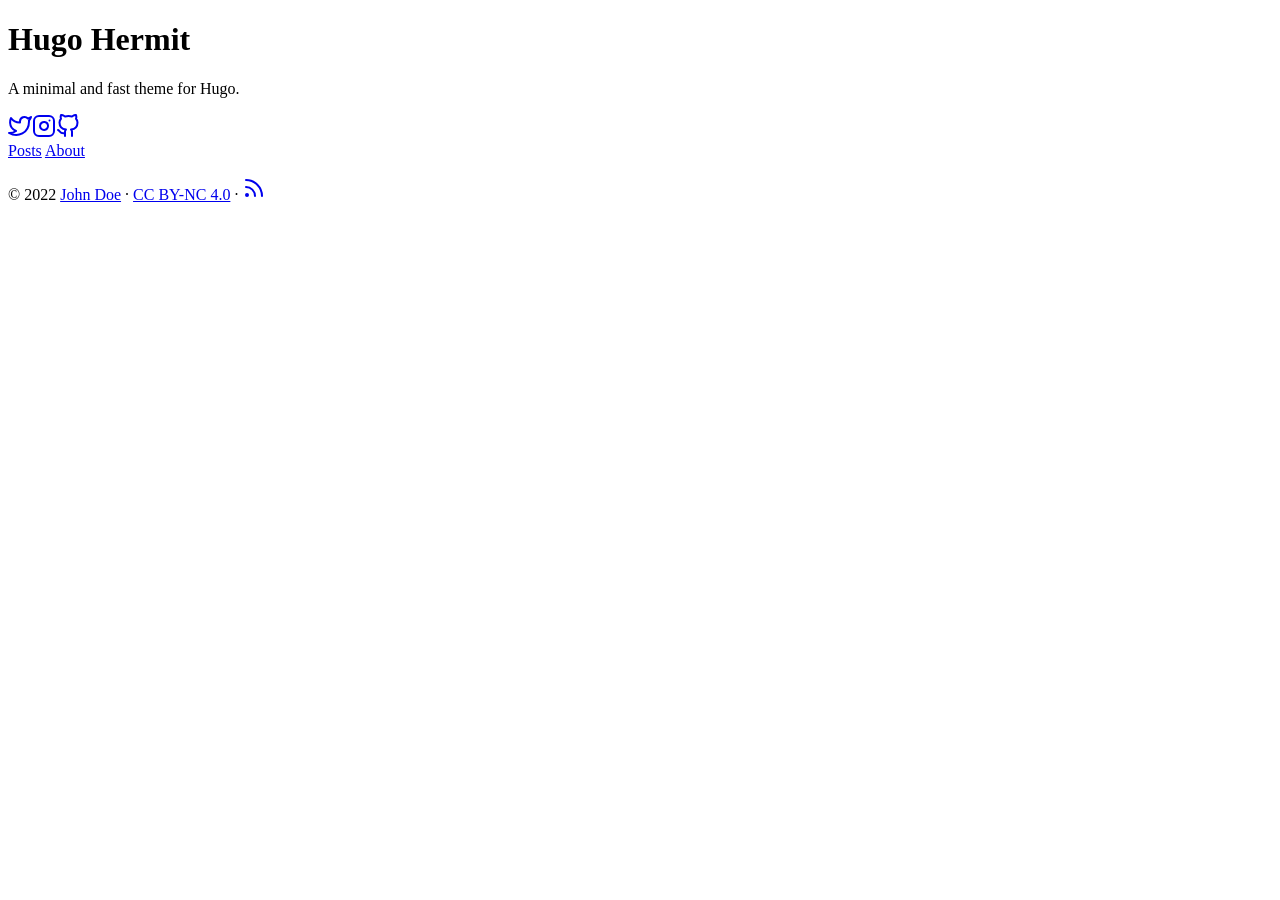
==== index.html @ a4e82c58 "deploy: 295c4e333f32c7022de0fe2026f0799a226049b5" ====
<!doctype html><html lang=en-us><head><meta name=generator content="Hugo 0.101.0"><meta charset=utf-8><meta name=viewport content="width=device-width,initial-scale=1"><meta http-equiv=x-ua-compatible content="ie=edge"><meta name=theme-color content="#494f5c"><meta name=msapplication-TileColor content="#494f5c"><meta itemprop=name content="Hugo Hermit"><meta itemprop=description content><meta property="og:title" content="Hugo Hermit"><meta property="og:description" content><meta property="og:type" content="website"><meta property="og:url" content="https://blog.fleetingtimer.top/"><meta name=twitter:card content="summary"><meta name=twitter:title content="Hugo Hermit"><meta name=twitter:description content><link rel=apple-touch-icon sizes=180x180 href=/apple-touch-icon.png><link rel=icon type=image/png sizes=32x32 href=/favicon-32x32.png><link rel=icon type=image/png sizes=16x16 href=/favicon-16x16.png><link rel=manifest href=/site.webmanifest><link rel=mask-icon href=/safari-pinned-tab.svg color><link rel="shortcut icon" href=/favicon.ico><title>Hugo Hermit</title><link rel=alternate type=application/rss+xml href=https://blog.fleetingtimer.top/index.xml title="Hugo Hermit"><link rel=stylesheet href=https://blog.fleetingtimer.top/css/style.min.eac77496566fd7d5768fd650ddb0b2b181ca6a2d7c5fdd6fe6b8ba4bf47e566f.css integrity="sha256-6sd0llZv19V2j9ZQ3bCysYHKai18X91v5ri6S/R+Vm8=" crossorigin=anonymous></head><body id=page><div id=spotlight class="animated fadeIn"><div id=home-center><h1 id=home-title>Hugo Hermit</h1><p id=home-subtitle>A minimal and fast theme for Hugo.</p><div id=home-social><a href=https://twitter.com/ target=_blank rel="noopener me" title=Twitter><svg xmlns="http://www.w3.org/2000/svg" class="feather" width="24" height="24" viewBox="0 0 24 24" fill="none" stroke="currentcolor" stroke-width="2" stroke-linecap="round" stroke-linejoin="round"><path d="M23 3a10.9 10.9.0 01-3.14 1.53 4.48 4.48.0 00-7.86 3v1A10.66 10.66.0 013 4s-4 9 5 13a11.64 11.64.0 01-7 2c9 5 20 0 20-11.5a4.5 4.5.0 00-.08-.83A7.72 7.72.0 0023 3z"/></svg></a><a href=https://instagram.com/ target=_blank rel="noopener me" title=Instagram><svg xmlns="http://www.w3.org/2000/svg" class="feather" width="24" height="24" viewBox="0 0 24 24" fill="none" stroke="currentcolor" stroke-width="2" stroke-linecap="round" stroke-linejoin="round"><rect x="2" y="2" width="20" height="20" rx="5" ry="5"/><path d="M16 11.37A4 4 0 1112.63 8 4 4 0 0116 11.37z"/><line x1="17.5" y1="6.5" x2="17.5" y2="6.5"/></svg></a><a href=https://github.com/ target=_blank rel="noopener me" title=Github><svg xmlns="http://www.w3.org/2000/svg" class="feather" width="24" height="24" viewBox="0 0 24 24" fill="none" stroke="currentcolor" stroke-width="2" stroke-linecap="round" stroke-linejoin="round"><path d="M9 19c-5 1.5-5-2.5-7-3m14 6v-3.87a3.37 3.37.0 00-.94-2.61c3.14-.35 6.44-1.54 6.44-7A5.44 5.44.0 0020 4.77 5.07 5.07.0 0019.91 1S18.73.65 16 2.48a13.38 13.38.0 00-7 0C6.27.65 5.09 1 5.09 1A5.07 5.07.0 005 4.77 5.44 5.44.0 003.5 8.55c0 5.42 3.3 6.61 6.44 7A3.37 3.37.0 009 18.13V22"/></svg></a></div><nav id=home-nav class=site-nav><a href=https://blog.fleetingtimer.top/posts/>Posts</a>
<a href=https://blog.fleetingtimer.top/about-hugo/>About</a></nav></div><div id=home-footer><p>&copy; 2022 <a href=https://blog.fleetingtimer.top>John Doe</a> &#183; <a href=https://creativecommons.org/licenses/by-nc/4.0/ target=_blank rel=noopener>CC BY-NC 4.0</a> &#183; <a href=https://blog.fleetingtimer.top/posts/index.xml target=_blank title=rss><svg xmlns="http://www.w3.org/2000/svg" width="24" height="24" viewBox="0 0 24 24" fill="none" stroke="currentcolor" stroke-width="2" stroke-linecap="round" stroke-linejoin="round" class="feather feather-rss"><path d="M4 11a9 9 0 019 9"/><path d="M4 4a16 16 0 0116 16"/><circle cx="5" cy="19" r="1"/></svg></a></p></div></div><script src=https://blog.fleetingtimer.top/js/bundle.min.580988ed2982bcbb74a1773c7abea97b43e4c43b9324e10cda0813ec6ec4bb67.js integrity="sha256-WAmI7SmCvLt0oXc8er6pe0PkxDuTJOEM2ggT7G7Eu2c=" crossorigin=anonymous></script></body></html>
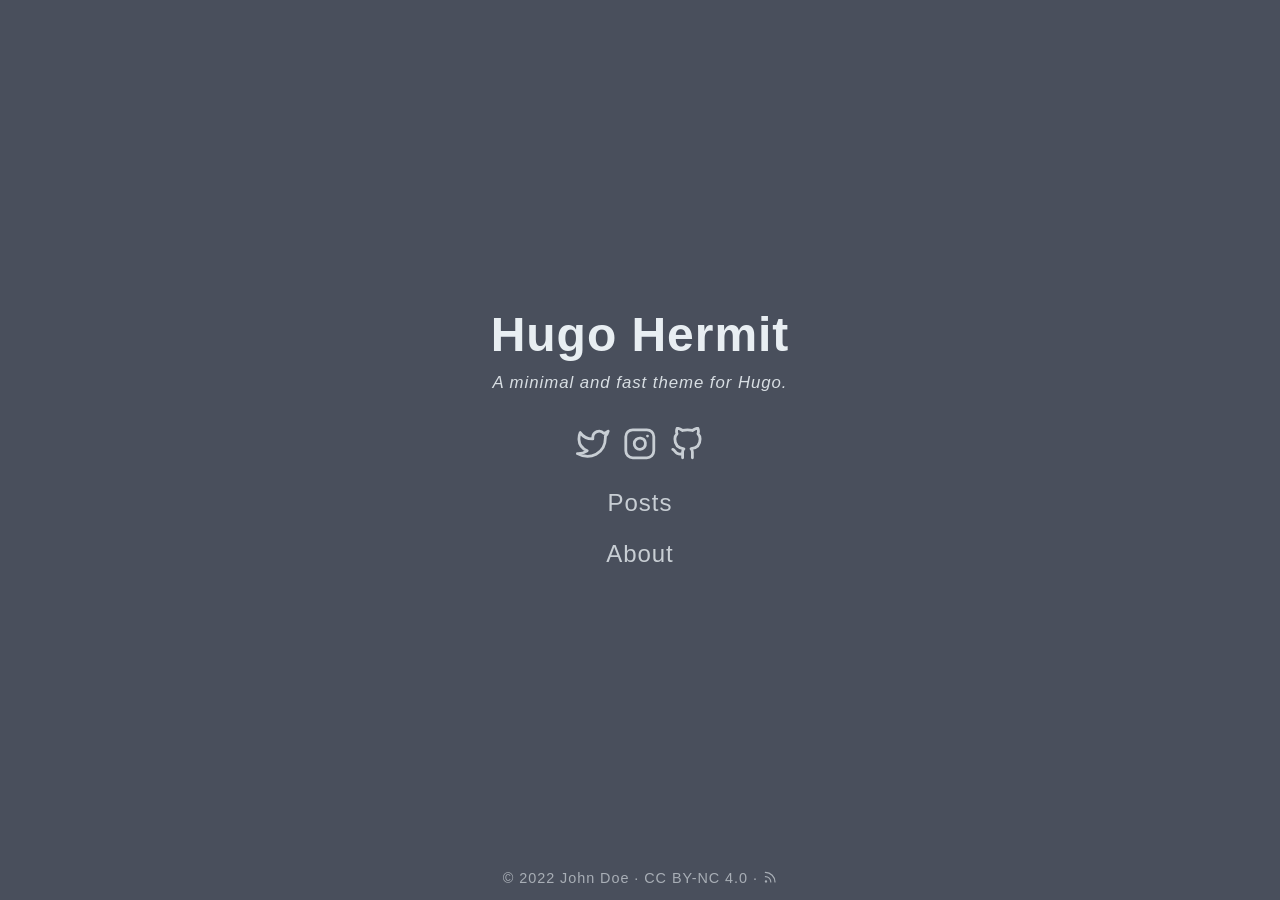
==== commit 07dbe681: "deploy: 2e430f9b9a7488ca18f07d260e35e0ac5beb6c5e" ====
--- a/index.html
+++ b/index.html
@@ -1,2 +1,2 @@
-<!doctype html><html lang=en-us><head><meta name=generator content="Hugo 0.101.0"><meta charset=utf-8><meta name=viewport content="width=device-width,initial-scale=1"><meta http-equiv=x-ua-compatible content="ie=edge"><meta name=theme-color content="#494f5c"><meta name=msapplication-TileColor content="#494f5c"><meta itemprop=name content="Hugo Hermit"><meta itemprop=description content><meta property="og:title" content="Hugo Hermit"><meta property="og:description" content><meta property="og:type" content="website"><meta property="og:url" content="https://blog.fleetingtimer.top/"><meta name=twitter:card content="summary"><meta name=twitter:title content="Hugo Hermit"><meta name=twitter:description content><link rel=apple-touch-icon sizes=180x180 href=/apple-touch-icon.png><link rel=icon type=image/png sizes=32x32 href=/favicon-32x32.png><link rel=icon type=image/png sizes=16x16 href=/favicon-16x16.png><link rel=manifest href=/site.webmanifest><link rel=mask-icon href=/safari-pinned-tab.svg color><link rel="shortcut icon" href=/favicon.ico><title>Hugo Hermit</title><link rel=alternate type=application/rss+xml href=https://blog.fleetingtimer.top/index.xml title="Hugo Hermit"><link rel=stylesheet href=https://blog.fleetingtimer.top/css/style.min.eac77496566fd7d5768fd650ddb0b2b181ca6a2d7c5fdd6fe6b8ba4bf47e566f.css integrity="sha256-6sd0llZv19V2j9ZQ3bCysYHKai18X91v5ri6S/R+Vm8=" crossorigin=anonymous></head><body id=page><div id=spotlight class="animated fadeIn"><div id=home-center><h1 id=home-title>Hugo Hermit</h1><p id=home-subtitle>A minimal and fast theme for Hugo.</p><div id=home-social><a href=https://twitter.com/ target=_blank rel="noopener me" title=Twitter><svg xmlns="http://www.w3.org/2000/svg" class="feather" width="24" height="24" viewBox="0 0 24 24" fill="none" stroke="currentcolor" stroke-width="2" stroke-linecap="round" stroke-linejoin="round"><path d="M23 3a10.9 10.9.0 01-3.14 1.53 4.48 4.48.0 00-7.86 3v1A10.66 10.66.0 013 4s-4 9 5 13a11.64 11.64.0 01-7 2c9 5 20 0 20-11.5a4.5 4.5.0 00-.08-.83A7.72 7.72.0 0023 3z"/></svg></a><a href=https://instagram.com/ target=_blank rel="noopener me" title=Instagram><svg xmlns="http://www.w3.org/2000/svg" class="feather" width="24" height="24" viewBox="0 0 24 24" fill="none" stroke="currentcolor" stroke-width="2" stroke-linecap="round" stroke-linejoin="round"><rect x="2" y="2" width="20" height="20" rx="5" ry="5"/><path d="M16 11.37A4 4 0 1112.63 8 4 4 0 0116 11.37z"/><line x1="17.5" y1="6.5" x2="17.5" y2="6.5"/></svg></a><a href=https://github.com/ target=_blank rel="noopener me" title=Github><svg xmlns="http://www.w3.org/2000/svg" class="feather" width="24" height="24" viewBox="0 0 24 24" fill="none" stroke="currentcolor" stroke-width="2" stroke-linecap="round" stroke-linejoin="round"><path d="M9 19c-5 1.5-5-2.5-7-3m14 6v-3.87a3.37 3.37.0 00-.94-2.61c3.14-.35 6.44-1.54 6.44-7A5.44 5.44.0 0020 4.77 5.07 5.07.0 0019.91 1S18.73.65 16 2.48a13.38 13.38.0 00-7 0C6.27.65 5.09 1 5.09 1A5.07 5.07.0 005 4.77 5.44 5.44.0 003.5 8.55c0 5.42 3.3 6.61 6.44 7A3.37 3.37.0 009 18.13V22"/></svg></a></div><nav id=home-nav class=site-nav><a href=https://blog.fleetingtimer.top/posts/>Posts</a>
-<a href=https://blog.fleetingtimer.top/about-hugo/>About</a></nav></div><div id=home-footer><p>&copy; 2022 <a href=https://blog.fleetingtimer.top>John Doe</a> &#183; <a href=https://creativecommons.org/licenses/by-nc/4.0/ target=_blank rel=noopener>CC BY-NC 4.0</a> &#183; <a href=https://blog.fleetingtimer.top/posts/index.xml target=_blank title=rss><svg xmlns="http://www.w3.org/2000/svg" width="24" height="24" viewBox="0 0 24 24" fill="none" stroke="currentcolor" stroke-width="2" stroke-linecap="round" stroke-linejoin="round" class="feather feather-rss"><path d="M4 11a9 9 0 019 9"/><path d="M4 4a16 16 0 0116 16"/><circle cx="5" cy="19" r="1"/></svg></a></p></div></div><script src=https://blog.fleetingtimer.top/js/bundle.min.580988ed2982bcbb74a1773c7abea97b43e4c43b9324e10cda0813ec6ec4bb67.js integrity="sha256-WAmI7SmCvLt0oXc8er6pe0PkxDuTJOEM2ggT7G7Eu2c=" crossorigin=anonymous></script></body></html>+<!doctype html><html lang=en-us><head><meta name=generator content="Hugo 0.101.0"><meta charset=utf-8><meta name=viewport content="width=device-width,initial-scale=1"><meta http-equiv=x-ua-compatible content="ie=edge"><meta name=theme-color content="#494f5c"><meta name=msapplication-TileColor content="#494f5c"><meta itemprop=name content="Hugo Hermit"><meta itemprop=description content><meta property="og:title" content="Hugo Hermit"><meta property="og:description" content><meta property="og:type" content="website"><meta property="og:url" content="https://fleetingtimer.github.io/"><meta name=twitter:card content="summary"><meta name=twitter:title content="Hugo Hermit"><meta name=twitter:description content><link rel=apple-touch-icon sizes=180x180 href=/apple-touch-icon.png><link rel=icon type=image/png sizes=32x32 href=/favicon-32x32.png><link rel=icon type=image/png sizes=16x16 href=/favicon-16x16.png><link rel=manifest href=/site.webmanifest><link rel=mask-icon href=/safari-pinned-tab.svg color><link rel="shortcut icon" href=/favicon.ico><title>Hugo Hermit</title><link rel=alternate type=application/rss+xml href=https://fleetingtimer.github.io/index.xml title="Hugo Hermit"><link rel=stylesheet href=https://fleetingtimer.github.io/css/style.min.eac77496566fd7d5768fd650ddb0b2b181ca6a2d7c5fdd6fe6b8ba4bf47e566f.css integrity="sha256-6sd0llZv19V2j9ZQ3bCysYHKai18X91v5ri6S/R+Vm8=" crossorigin=anonymous></head><body id=page><div id=spotlight class="animated fadeIn"><div id=home-center><h1 id=home-title>Hugo Hermit</h1><p id=home-subtitle>A minimal and fast theme for Hugo.</p><div id=home-social><a href=https://twitter.com/ target=_blank rel="noopener me" title=Twitter><svg xmlns="http://www.w3.org/2000/svg" class="feather" width="24" height="24" viewBox="0 0 24 24" fill="none" stroke="currentcolor" stroke-width="2" stroke-linecap="round" stroke-linejoin="round"><path d="M23 3a10.9 10.9.0 01-3.14 1.53 4.48 4.48.0 00-7.86 3v1A10.66 10.66.0 013 4s-4 9 5 13a11.64 11.64.0 01-7 2c9 5 20 0 20-11.5a4.5 4.5.0 00-.08-.83A7.72 7.72.0 0023 3z"/></svg></a><a href=https://instagram.com/ target=_blank rel="noopener me" title=Instagram><svg xmlns="http://www.w3.org/2000/svg" class="feather" width="24" height="24" viewBox="0 0 24 24" fill="none" stroke="currentcolor" stroke-width="2" stroke-linecap="round" stroke-linejoin="round"><rect x="2" y="2" width="20" height="20" rx="5" ry="5"/><path d="M16 11.37A4 4 0 1112.63 8 4 4 0 0116 11.37z"/><line x1="17.5" y1="6.5" x2="17.5" y2="6.5"/></svg></a><a href=https://github.com/ target=_blank rel="noopener me" title=Github><svg xmlns="http://www.w3.org/2000/svg" class="feather" width="24" height="24" viewBox="0 0 24 24" fill="none" stroke="currentcolor" stroke-width="2" stroke-linecap="round" stroke-linejoin="round"><path d="M9 19c-5 1.5-5-2.5-7-3m14 6v-3.87a3.37 3.37.0 00-.94-2.61c3.14-.35 6.44-1.54 6.44-7A5.44 5.44.0 0020 4.77 5.07 5.07.0 0019.91 1S18.73.65 16 2.48a13.38 13.38.0 00-7 0C6.27.65 5.09 1 5.09 1A5.07 5.07.0 005 4.77 5.44 5.44.0 003.5 8.55c0 5.42 3.3 6.61 6.44 7A3.37 3.37.0 009 18.13V22"/></svg></a></div><nav id=home-nav class=site-nav><a href=https://fleetingtimer.github.io/posts/>Posts</a>
+<a href=https://fleetingtimer.github.io/about-hugo/>About</a></nav></div><div id=home-footer><p>&copy; 2022 <a href=https://fleetingtimer.github.io>John Doe</a> &#183; <a href=https://creativecommons.org/licenses/by-nc/4.0/ target=_blank rel=noopener>CC BY-NC 4.0</a> &#183; <a href=https://fleetingtimer.github.io/posts/index.xml target=_blank title=rss><svg xmlns="http://www.w3.org/2000/svg" width="24" height="24" viewBox="0 0 24 24" fill="none" stroke="currentcolor" stroke-width="2" stroke-linecap="round" stroke-linejoin="round" class="feather feather-rss"><path d="M4 11a9 9 0 019 9"/><path d="M4 4a16 16 0 0116 16"/><circle cx="5" cy="19" r="1"/></svg></a></p></div></div><script src=https://fleetingtimer.github.io/js/bundle.min.580988ed2982bcbb74a1773c7abea97b43e4c43b9324e10cda0813ec6ec4bb67.js integrity="sha256-WAmI7SmCvLt0oXc8er6pe0PkxDuTJOEM2ggT7G7Eu2c=" crossorigin=anonymous></script></body></html>
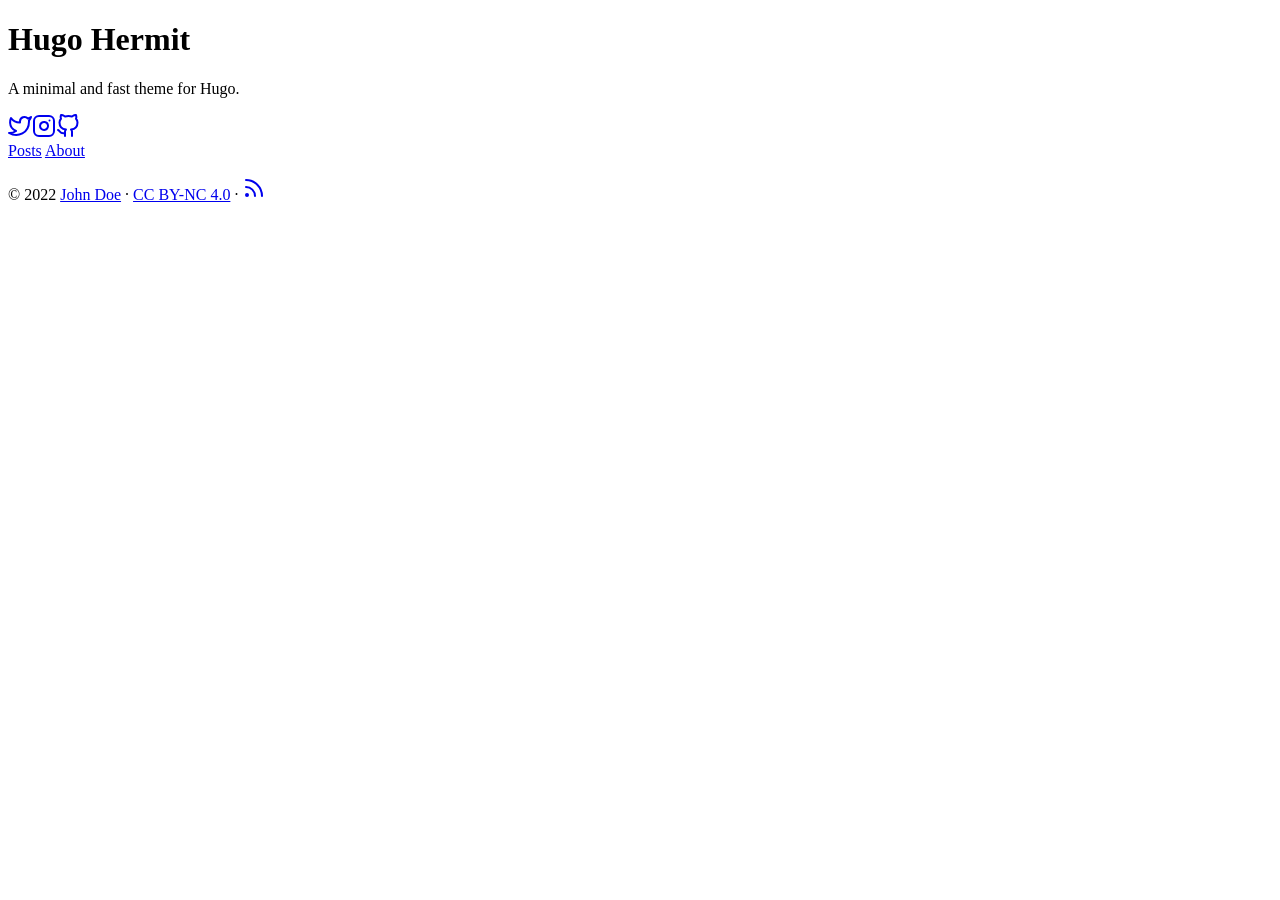
==== commit 07c1af4d: "deploy: 2db78796de0b748880aaa35a4fdeaba259625cc9" ====
--- a/index.html
+++ b/index.html
@@ -1,2 +1,2 @@
-<!doctype html><html lang=en-us><head><meta name=generator content="Hugo 0.101.0"><meta charset=utf-8><meta name=viewport content="width=device-width,initial-scale=1"><meta http-equiv=x-ua-compatible content="ie=edge"><meta name=theme-color content="#494f5c"><meta name=msapplication-TileColor content="#494f5c"><meta itemprop=name content="Hugo Hermit"><meta itemprop=description content><meta property="og:title" content="Hugo Hermit"><meta property="og:description" content><meta property="og:type" content="website"><meta property="og:url" content="https://fleetingtimer.github.io/"><meta name=twitter:card content="summary"><meta name=twitter:title content="Hugo Hermit"><meta name=twitter:description content><link rel=apple-touch-icon sizes=180x180 href=/apple-touch-icon.png><link rel=icon type=image/png sizes=32x32 href=/favicon-32x32.png><link rel=icon type=image/png sizes=16x16 href=/favicon-16x16.png><link rel=manifest href=/site.webmanifest><link rel=mask-icon href=/safari-pinned-tab.svg color><link rel="shortcut icon" href=/favicon.ico><title>Hugo Hermit</title><link rel=alternate type=application/rss+xml href=https://fleetingtimer.github.io/index.xml title="Hugo Hermit"><link rel=stylesheet href=https://fleetingtimer.github.io/css/style.min.eac77496566fd7d5768fd650ddb0b2b181ca6a2d7c5fdd6fe6b8ba4bf47e566f.css integrity="sha256-6sd0llZv19V2j9ZQ3bCysYHKai18X91v5ri6S/R+Vm8=" crossorigin=anonymous></head><body id=page><div id=spotlight class="animated fadeIn"><div id=home-center><h1 id=home-title>Hugo Hermit</h1><p id=home-subtitle>A minimal and fast theme for Hugo.</p><div id=home-social><a href=https://twitter.com/ target=_blank rel="noopener me" title=Twitter><svg xmlns="http://www.w3.org/2000/svg" class="feather" width="24" height="24" viewBox="0 0 24 24" fill="none" stroke="currentcolor" stroke-width="2" stroke-linecap="round" stroke-linejoin="round"><path d="M23 3a10.9 10.9.0 01-3.14 1.53 4.48 4.48.0 00-7.86 3v1A10.66 10.66.0 013 4s-4 9 5 13a11.64 11.64.0 01-7 2c9 5 20 0 20-11.5a4.5 4.5.0 00-.08-.83A7.72 7.72.0 0023 3z"/></svg></a><a href=https://instagram.com/ target=_blank rel="noopener me" title=Instagram><svg xmlns="http://www.w3.org/2000/svg" class="feather" width="24" height="24" viewBox="0 0 24 24" fill="none" stroke="currentcolor" stroke-width="2" stroke-linecap="round" stroke-linejoin="round"><rect x="2" y="2" width="20" height="20" rx="5" ry="5"/><path d="M16 11.37A4 4 0 1112.63 8 4 4 0 0116 11.37z"/><line x1="17.5" y1="6.5" x2="17.5" y2="6.5"/></svg></a><a href=https://github.com/ target=_blank rel="noopener me" title=Github><svg xmlns="http://www.w3.org/2000/svg" class="feather" width="24" height="24" viewBox="0 0 24 24" fill="none" stroke="currentcolor" stroke-width="2" stroke-linecap="round" stroke-linejoin="round"><path d="M9 19c-5 1.5-5-2.5-7-3m14 6v-3.87a3.37 3.37.0 00-.94-2.61c3.14-.35 6.44-1.54 6.44-7A5.44 5.44.0 0020 4.77 5.07 5.07.0 0019.91 1S18.73.65 16 2.48a13.38 13.38.0 00-7 0C6.27.65 5.09 1 5.09 1A5.07 5.07.0 005 4.77 5.44 5.44.0 003.5 8.55c0 5.42 3.3 6.61 6.44 7A3.37 3.37.0 009 18.13V22"/></svg></a></div><nav id=home-nav class=site-nav><a href=https://fleetingtimer.github.io/posts/>Posts</a>
-<a href=https://fleetingtimer.github.io/about-hugo/>About</a></nav></div><div id=home-footer><p>&copy; 2022 <a href=https://fleetingtimer.github.io>John Doe</a> &#183; <a href=https://creativecommons.org/licenses/by-nc/4.0/ target=_blank rel=noopener>CC BY-NC 4.0</a> &#183; <a href=https://fleetingtimer.github.io/posts/index.xml target=_blank title=rss><svg xmlns="http://www.w3.org/2000/svg" width="24" height="24" viewBox="0 0 24 24" fill="none" stroke="currentcolor" stroke-width="2" stroke-linecap="round" stroke-linejoin="round" class="feather feather-rss"><path d="M4 11a9 9 0 019 9"/><path d="M4 4a16 16 0 0116 16"/><circle cx="5" cy="19" r="1"/></svg></a></p></div></div><script src=https://fleetingtimer.github.io/js/bundle.min.580988ed2982bcbb74a1773c7abea97b43e4c43b9324e10cda0813ec6ec4bb67.js integrity="sha256-WAmI7SmCvLt0oXc8er6pe0PkxDuTJOEM2ggT7G7Eu2c=" crossorigin=anonymous></script></body></html>+<!doctype html><html lang=en-us><head><meta name=generator content="Hugo 0.101.0"><meta charset=utf-8><meta name=viewport content="width=device-width,initial-scale=1"><meta http-equiv=x-ua-compatible content="ie=edge"><meta name=theme-color content="#494f5c"><meta name=msapplication-TileColor content="#494f5c"><meta itemprop=name content="Hugo Hermit"><meta itemprop=description content><meta property="og:title" content="Hugo Hermit"><meta property="og:description" content><meta property="og:type" content="website"><meta property="og:url" content="https://blog.fleetingtimer.top/"><meta name=twitter:card content="summary"><meta name=twitter:title content="Hugo Hermit"><meta name=twitter:description content><link rel=apple-touch-icon sizes=180x180 href=/apple-touch-icon.png><link rel=icon type=image/png sizes=32x32 href=/favicon-32x32.png><link rel=icon type=image/png sizes=16x16 href=/favicon-16x16.png><link rel=manifest href=/site.webmanifest><link rel=mask-icon href=/safari-pinned-tab.svg color><link rel="shortcut icon" href=/favicon.ico><title>Hugo Hermit</title><link rel=alternate type=application/rss+xml href=https://blog.fleetingtimer.top/index.xml title="Hugo Hermit"><link rel=stylesheet href=https://blog.fleetingtimer.top/css/style.min.eac77496566fd7d5768fd650ddb0b2b181ca6a2d7c5fdd6fe6b8ba4bf47e566f.css integrity="sha256-6sd0llZv19V2j9ZQ3bCysYHKai18X91v5ri6S/R+Vm8=" crossorigin=anonymous></head><body id=page><div id=spotlight class="animated fadeIn"><div id=home-center><h1 id=home-title>Hugo Hermit</h1><p id=home-subtitle>A minimal and fast theme for Hugo.</p><div id=home-social><a href=https://twitter.com/ target=_blank rel="noopener me" title=Twitter><svg xmlns="http://www.w3.org/2000/svg" class="feather" width="24" height="24" viewBox="0 0 24 24" fill="none" stroke="currentcolor" stroke-width="2" stroke-linecap="round" stroke-linejoin="round"><path d="M23 3a10.9 10.9.0 01-3.14 1.53 4.48 4.48.0 00-7.86 3v1A10.66 10.66.0 013 4s-4 9 5 13a11.64 11.64.0 01-7 2c9 5 20 0 20-11.5a4.5 4.5.0 00-.08-.83A7.72 7.72.0 0023 3z"/></svg></a><a href=https://instagram.com/ target=_blank rel="noopener me" title=Instagram><svg xmlns="http://www.w3.org/2000/svg" class="feather" width="24" height="24" viewBox="0 0 24 24" fill="none" stroke="currentcolor" stroke-width="2" stroke-linecap="round" stroke-linejoin="round"><rect x="2" y="2" width="20" height="20" rx="5" ry="5"/><path d="M16 11.37A4 4 0 1112.63 8 4 4 0 0116 11.37z"/><line x1="17.5" y1="6.5" x2="17.5" y2="6.5"/></svg></a><a href=https://github.com/ target=_blank rel="noopener me" title=Github><svg xmlns="http://www.w3.org/2000/svg" class="feather" width="24" height="24" viewBox="0 0 24 24" fill="none" stroke="currentcolor" stroke-width="2" stroke-linecap="round" stroke-linejoin="round"><path d="M9 19c-5 1.5-5-2.5-7-3m14 6v-3.87a3.37 3.37.0 00-.94-2.61c3.14-.35 6.44-1.54 6.44-7A5.44 5.44.0 0020 4.77 5.07 5.07.0 0019.91 1S18.73.65 16 2.48a13.38 13.38.0 00-7 0C6.27.65 5.09 1 5.09 1A5.07 5.07.0 005 4.77 5.44 5.44.0 003.5 8.55c0 5.42 3.3 6.61 6.44 7A3.37 3.37.0 009 18.13V22"/></svg></a></div><nav id=home-nav class=site-nav><a href=https://blog.fleetingtimer.top/posts/>Posts</a>
+<a href=https://blog.fleetingtimer.top/about-hugo/>About</a></nav></div><div id=home-footer><p>&copy; 2022 <a href=https://blog.fleetingtimer.top>John Doe</a> &#183; <a href=https://creativecommons.org/licenses/by-nc/4.0/ target=_blank rel=noopener>CC BY-NC 4.0</a> &#183; <a href=https://blog.fleetingtimer.top/posts/index.xml target=_blank title=rss><svg xmlns="http://www.w3.org/2000/svg" width="24" height="24" viewBox="0 0 24 24" fill="none" stroke="currentcolor" stroke-width="2" stroke-linecap="round" stroke-linejoin="round" class="feather feather-rss"><path d="M4 11a9 9 0 019 9"/><path d="M4 4a16 16 0 0116 16"/><circle cx="5" cy="19" r="1"/></svg></a></p></div></div><script src=https://blog.fleetingtimer.top/js/bundle.min.580988ed2982bcbb74a1773c7abea97b43e4c43b9324e10cda0813ec6ec4bb67.js integrity="sha256-WAmI7SmCvLt0oXc8er6pe0PkxDuTJOEM2ggT7G7Eu2c=" crossorigin=anonymous></script></body></html>
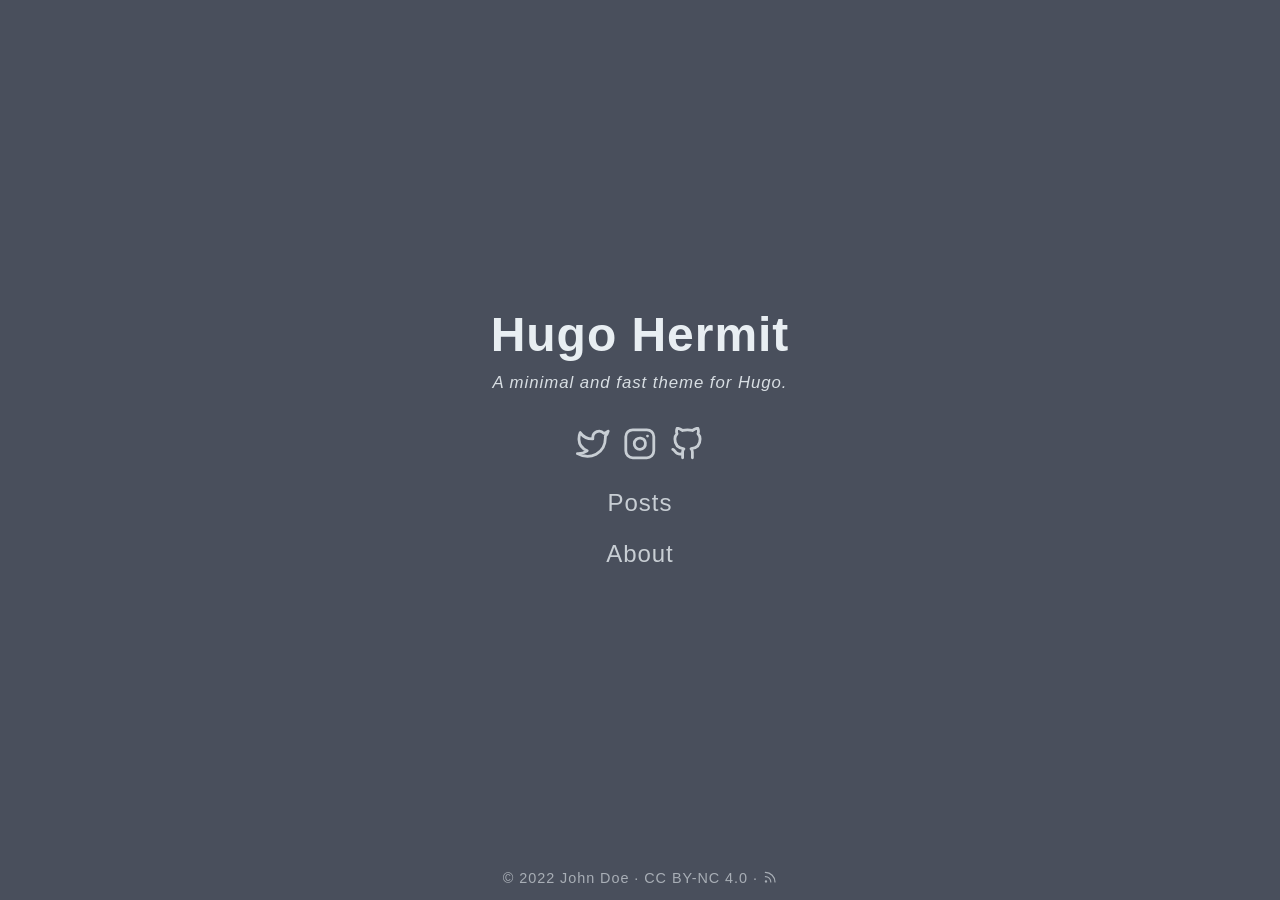
==== commit 3e3884fd: "deploy: 00d1ff5939811a421ed0d79928d23504714e923a" ====
--- a/index.html
+++ b/index.html
@@ -1,2 +1,2 @@
-<!doctype html><html lang=en-us><head><meta name=generator content="Hugo 0.101.0"><meta charset=utf-8><meta name=viewport content="width=device-width,initial-scale=1"><meta http-equiv=x-ua-compatible content="ie=edge"><meta name=theme-color content="#494f5c"><meta name=msapplication-TileColor content="#494f5c"><meta itemprop=name content="Hugo Hermit"><meta itemprop=description content><meta property="og:title" content="Hugo Hermit"><meta property="og:description" content><meta property="og:type" content="website"><meta property="og:url" content="https://blog.fleetingtimer.top/"><meta name=twitter:card content="summary"><meta name=twitter:title content="Hugo Hermit"><meta name=twitter:description content><link rel=apple-touch-icon sizes=180x180 href=/apple-touch-icon.png><link rel=icon type=image/png sizes=32x32 href=/favicon-32x32.png><link rel=icon type=image/png sizes=16x16 href=/favicon-16x16.png><link rel=manifest href=/site.webmanifest><link rel=mask-icon href=/safari-pinned-tab.svg color><link rel="shortcut icon" href=/favicon.ico><title>Hugo Hermit</title><link rel=alternate type=application/rss+xml href=https://blog.fleetingtimer.top/index.xml title="Hugo Hermit"><link rel=stylesheet href=https://blog.fleetingtimer.top/css/style.min.eac77496566fd7d5768fd650ddb0b2b181ca6a2d7c5fdd6fe6b8ba4bf47e566f.css integrity="sha256-6sd0llZv19V2j9ZQ3bCysYHKai18X91v5ri6S/R+Vm8=" crossorigin=anonymous></head><body id=page><div id=spotlight class="animated fadeIn"><div id=home-center><h1 id=home-title>Hugo Hermit</h1><p id=home-subtitle>A minimal and fast theme for Hugo.</p><div id=home-social><a href=https://twitter.com/ target=_blank rel="noopener me" title=Twitter><svg xmlns="http://www.w3.org/2000/svg" class="feather" width="24" height="24" viewBox="0 0 24 24" fill="none" stroke="currentcolor" stroke-width="2" stroke-linecap="round" stroke-linejoin="round"><path d="M23 3a10.9 10.9.0 01-3.14 1.53 4.48 4.48.0 00-7.86 3v1A10.66 10.66.0 013 4s-4 9 5 13a11.64 11.64.0 01-7 2c9 5 20 0 20-11.5a4.5 4.5.0 00-.08-.83A7.72 7.72.0 0023 3z"/></svg></a><a href=https://instagram.com/ target=_blank rel="noopener me" title=Instagram><svg xmlns="http://www.w3.org/2000/svg" class="feather" width="24" height="24" viewBox="0 0 24 24" fill="none" stroke="currentcolor" stroke-width="2" stroke-linecap="round" stroke-linejoin="round"><rect x="2" y="2" width="20" height="20" rx="5" ry="5"/><path d="M16 11.37A4 4 0 1112.63 8 4 4 0 0116 11.37z"/><line x1="17.5" y1="6.5" x2="17.5" y2="6.5"/></svg></a><a href=https://github.com/ target=_blank rel="noopener me" title=Github><svg xmlns="http://www.w3.org/2000/svg" class="feather" width="24" height="24" viewBox="0 0 24 24" fill="none" stroke="currentcolor" stroke-width="2" stroke-linecap="round" stroke-linejoin="round"><path d="M9 19c-5 1.5-5-2.5-7-3m14 6v-3.87a3.37 3.37.0 00-.94-2.61c3.14-.35 6.44-1.54 6.44-7A5.44 5.44.0 0020 4.77 5.07 5.07.0 0019.91 1S18.73.65 16 2.48a13.38 13.38.0 00-7 0C6.27.65 5.09 1 5.09 1A5.07 5.07.0 005 4.77 5.44 5.44.0 003.5 8.55c0 5.42 3.3 6.61 6.44 7A3.37 3.37.0 009 18.13V22"/></svg></a></div><nav id=home-nav class=site-nav><a href=https://blog.fleetingtimer.top/posts/>Posts</a>
-<a href=https://blog.fleetingtimer.top/about-hugo/>About</a></nav></div><div id=home-footer><p>&copy; 2022 <a href=https://blog.fleetingtimer.top>John Doe</a> &#183; <a href=https://creativecommons.org/licenses/by-nc/4.0/ target=_blank rel=noopener>CC BY-NC 4.0</a> &#183; <a href=https://blog.fleetingtimer.top/posts/index.xml target=_blank title=rss><svg xmlns="http://www.w3.org/2000/svg" width="24" height="24" viewBox="0 0 24 24" fill="none" stroke="currentcolor" stroke-width="2" stroke-linecap="round" stroke-linejoin="round" class="feather feather-rss"><path d="M4 11a9 9 0 019 9"/><path d="M4 4a16 16 0 0116 16"/><circle cx="5" cy="19" r="1"/></svg></a></p></div></div><script src=https://blog.fleetingtimer.top/js/bundle.min.580988ed2982bcbb74a1773c7abea97b43e4c43b9324e10cda0813ec6ec4bb67.js integrity="sha256-WAmI7SmCvLt0oXc8er6pe0PkxDuTJOEM2ggT7G7Eu2c=" crossorigin=anonymous></script></body></html>+<!doctype html><html lang=en-us><head><meta name=generator content="Hugo 0.101.0"><meta charset=utf-8><meta name=viewport content="width=device-width,initial-scale=1"><meta http-equiv=x-ua-compatible content="ie=edge"><meta name=theme-color content="#494f5c"><meta name=msapplication-TileColor content="#494f5c"><meta itemprop=name content="Hugo Hermit"><meta itemprop=description content><meta property="og:title" content="Hugo Hermit"><meta property="og:description" content><meta property="og:type" content="website"><meta property="og:url" content="https://fleetingtimer.github.io/"><meta name=twitter:card content="summary"><meta name=twitter:title content="Hugo Hermit"><meta name=twitter:description content><link rel=apple-touch-icon sizes=180x180 href=/apple-touch-icon.png><link rel=icon type=image/png sizes=32x32 href=/favicon-32x32.png><link rel=icon type=image/png sizes=16x16 href=/favicon-16x16.png><link rel=manifest href=/site.webmanifest><link rel=mask-icon href=/safari-pinned-tab.svg color><link rel="shortcut icon" href=/favicon.ico><title>Hugo Hermit</title><link rel=alternate type=application/rss+xml href=https://fleetingtimer.github.io/index.xml title="Hugo Hermit"><link rel=stylesheet href=https://fleetingtimer.github.io/css/style.min.eac77496566fd7d5768fd650ddb0b2b181ca6a2d7c5fdd6fe6b8ba4bf47e566f.css integrity="sha256-6sd0llZv19V2j9ZQ3bCysYHKai18X91v5ri6S/R+Vm8=" crossorigin=anonymous></head><body id=page><div id=spotlight class="animated fadeIn"><div id=home-center><h1 id=home-title>Hugo Hermit</h1><p id=home-subtitle>A minimal and fast theme for Hugo.</p><div id=home-social><a href=https://twitter.com/ target=_blank rel="noopener me" title=Twitter><svg xmlns="http://www.w3.org/2000/svg" class="feather" width="24" height="24" viewBox="0 0 24 24" fill="none" stroke="currentcolor" stroke-width="2" stroke-linecap="round" stroke-linejoin="round"><path d="M23 3a10.9 10.9.0 01-3.14 1.53 4.48 4.48.0 00-7.86 3v1A10.66 10.66.0 013 4s-4 9 5 13a11.64 11.64.0 01-7 2c9 5 20 0 20-11.5a4.5 4.5.0 00-.08-.83A7.72 7.72.0 0023 3z"/></svg></a><a href=https://instagram.com/ target=_blank rel="noopener me" title=Instagram><svg xmlns="http://www.w3.org/2000/svg" class="feather" width="24" height="24" viewBox="0 0 24 24" fill="none" stroke="currentcolor" stroke-width="2" stroke-linecap="round" stroke-linejoin="round"><rect x="2" y="2" width="20" height="20" rx="5" ry="5"/><path d="M16 11.37A4 4 0 1112.63 8 4 4 0 0116 11.37z"/><line x1="17.5" y1="6.5" x2="17.5" y2="6.5"/></svg></a><a href=https://github.com/ target=_blank rel="noopener me" title=Github><svg xmlns="http://www.w3.org/2000/svg" class="feather" width="24" height="24" viewBox="0 0 24 24" fill="none" stroke="currentcolor" stroke-width="2" stroke-linecap="round" stroke-linejoin="round"><path d="M9 19c-5 1.5-5-2.5-7-3m14 6v-3.87a3.37 3.37.0 00-.94-2.61c3.14-.35 6.44-1.54 6.44-7A5.44 5.44.0 0020 4.77 5.07 5.07.0 0019.91 1S18.73.65 16 2.48a13.38 13.38.0 00-7 0C6.27.65 5.09 1 5.09 1A5.07 5.07.0 005 4.77 5.44 5.44.0 003.5 8.55c0 5.42 3.3 6.61 6.44 7A3.37 3.37.0 009 18.13V22"/></svg></a></div><nav id=home-nav class=site-nav><a href=https://fleetingtimer.github.io/posts/>Posts</a>
+<a href=https://fleetingtimer.github.io/about-hugo/>About</a></nav></div><div id=home-footer><p>&copy; 2022 <a href=https://fleetingtimer.github.io>John Doe</a> &#183; <a href=https://creativecommons.org/licenses/by-nc/4.0/ target=_blank rel=noopener>CC BY-NC 4.0</a> &#183; <a href=https://fleetingtimer.github.io/posts/index.xml target=_blank title=rss><svg xmlns="http://www.w3.org/2000/svg" width="24" height="24" viewBox="0 0 24 24" fill="none" stroke="currentcolor" stroke-width="2" stroke-linecap="round" stroke-linejoin="round" class="feather feather-rss"><path d="M4 11a9 9 0 019 9"/><path d="M4 4a16 16 0 0116 16"/><circle cx="5" cy="19" r="1"/></svg></a></p></div></div><script src=https://fleetingtimer.github.io/js/bundle.min.580988ed2982bcbb74a1773c7abea97b43e4c43b9324e10cda0813ec6ec4bb67.js integrity="sha256-WAmI7SmCvLt0oXc8er6pe0PkxDuTJOEM2ggT7G7Eu2c=" crossorigin=anonymous></script></body></html>
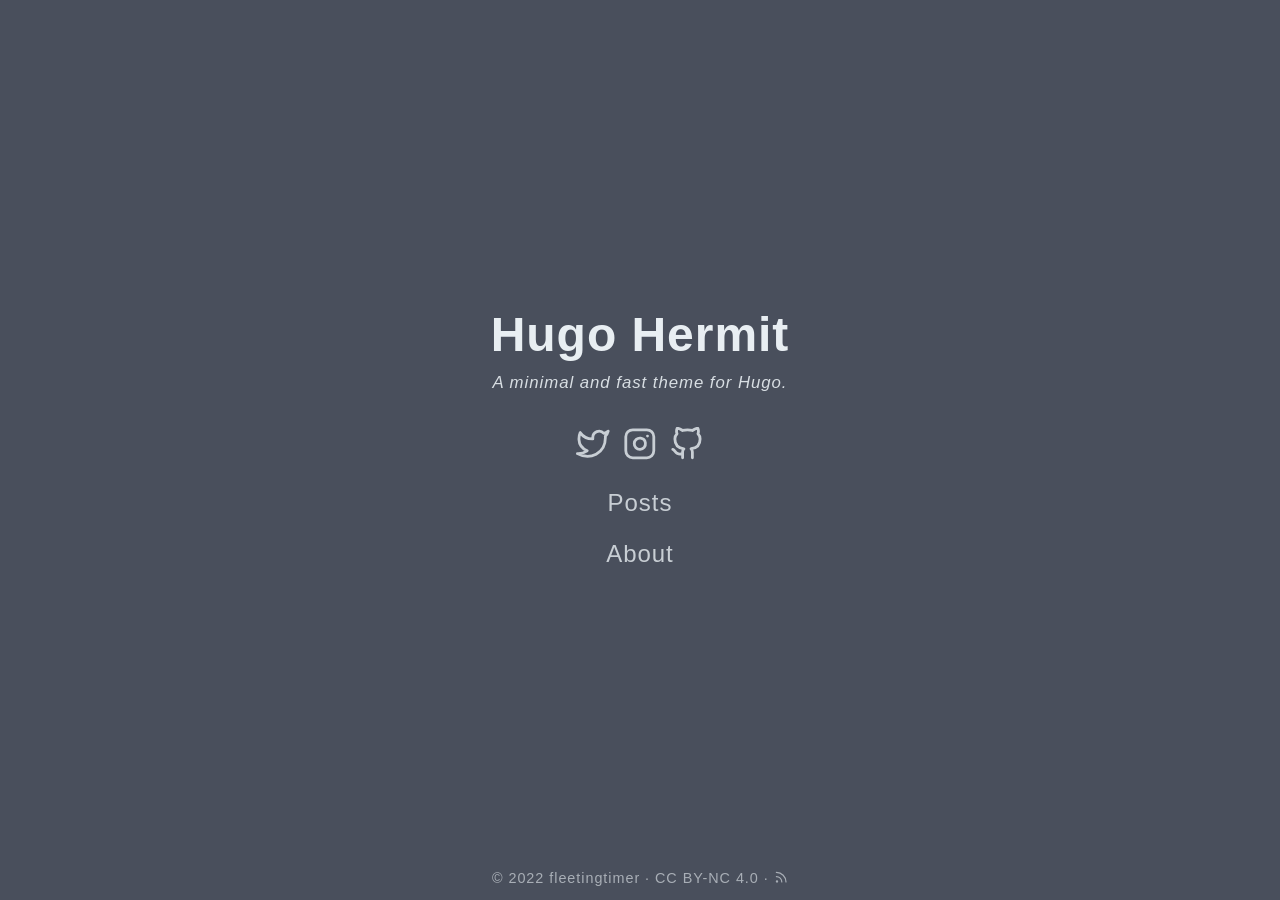
==== commit 7c287dcc: "deploy: 73fd4703a450af412182a6febbfcd0381e3f5fb9" ====
--- a/index.html
+++ b/index.html
@@ -1,2 +1,2 @@
 <!doctype html><html lang=en-us><head><meta name=generator content="Hugo 0.101.0"><meta charset=utf-8><meta name=viewport content="width=device-width,initial-scale=1"><meta http-equiv=x-ua-compatible content="ie=edge"><meta name=theme-color content="#494f5c"><meta name=msapplication-TileColor content="#494f5c"><meta itemprop=name content="Hugo Hermit"><meta itemprop=description content><meta property="og:title" content="Hugo Hermit"><meta property="og:description" content><meta property="og:type" content="website"><meta property="og:url" content="https://fleetingtimer.github.io/"><meta name=twitter:card content="summary"><meta name=twitter:title content="Hugo Hermit"><meta name=twitter:description content><link rel=apple-touch-icon sizes=180x180 href=/apple-touch-icon.png><link rel=icon type=image/png sizes=32x32 href=/favicon-32x32.png><link rel=icon type=image/png sizes=16x16 href=/favicon-16x16.png><link rel=manifest href=/site.webmanifest><link rel=mask-icon href=/safari-pinned-tab.svg color><link rel="shortcut icon" href=/favicon.ico><title>Hugo Hermit</title><link rel=alternate type=application/rss+xml href=https://fleetingtimer.github.io/index.xml title="Hugo Hermit"><link rel=stylesheet href=https://fleetingtimer.github.io/css/style.min.eac77496566fd7d5768fd650ddb0b2b181ca6a2d7c5fdd6fe6b8ba4bf47e566f.css integrity="sha256-6sd0llZv19V2j9ZQ3bCysYHKai18X91v5ri6S/R+Vm8=" crossorigin=anonymous></head><body id=page><div id=spotlight class="animated fadeIn"><div id=home-center><h1 id=home-title>Hugo Hermit</h1><p id=home-subtitle>A minimal and fast theme for Hugo.</p><div id=home-social><a href=https://twitter.com/ target=_blank rel="noopener me" title=Twitter><svg xmlns="http://www.w3.org/2000/svg" class="feather" width="24" height="24" viewBox="0 0 24 24" fill="none" stroke="currentcolor" stroke-width="2" stroke-linecap="round" stroke-linejoin="round"><path d="M23 3a10.9 10.9.0 01-3.14 1.53 4.48 4.48.0 00-7.86 3v1A10.66 10.66.0 013 4s-4 9 5 13a11.64 11.64.0 01-7 2c9 5 20 0 20-11.5a4.5 4.5.0 00-.08-.83A7.72 7.72.0 0023 3z"/></svg></a><a href=https://instagram.com/ target=_blank rel="noopener me" title=Instagram><svg xmlns="http://www.w3.org/2000/svg" class="feather" width="24" height="24" viewBox="0 0 24 24" fill="none" stroke="currentcolor" stroke-width="2" stroke-linecap="round" stroke-linejoin="round"><rect x="2" y="2" width="20" height="20" rx="5" ry="5"/><path d="M16 11.37A4 4 0 1112.63 8 4 4 0 0116 11.37z"/><line x1="17.5" y1="6.5" x2="17.5" y2="6.5"/></svg></a><a href=https://github.com/ target=_blank rel="noopener me" title=Github><svg xmlns="http://www.w3.org/2000/svg" class="feather" width="24" height="24" viewBox="0 0 24 24" fill="none" stroke="currentcolor" stroke-width="2" stroke-linecap="round" stroke-linejoin="round"><path d="M9 19c-5 1.5-5-2.5-7-3m14 6v-3.87a3.37 3.37.0 00-.94-2.61c3.14-.35 6.44-1.54 6.44-7A5.44 5.44.0 0020 4.77 5.07 5.07.0 0019.91 1S18.73.65 16 2.48a13.38 13.38.0 00-7 0C6.27.65 5.09 1 5.09 1A5.07 5.07.0 005 4.77 5.44 5.44.0 003.5 8.55c0 5.42 3.3 6.61 6.44 7A3.37 3.37.0 009 18.13V22"/></svg></a></div><nav id=home-nav class=site-nav><a href=https://fleetingtimer.github.io/posts/>Posts</a>
-<a href=https://fleetingtimer.github.io/about-hugo/>About</a></nav></div><div id=home-footer><p>&copy; 2022 <a href=https://fleetingtimer.github.io>John Doe</a> &#183; <a href=https://creativecommons.org/licenses/by-nc/4.0/ target=_blank rel=noopener>CC BY-NC 4.0</a> &#183; <a href=https://fleetingtimer.github.io/posts/index.xml target=_blank title=rss><svg xmlns="http://www.w3.org/2000/svg" width="24" height="24" viewBox="0 0 24 24" fill="none" stroke="currentcolor" stroke-width="2" stroke-linecap="round" stroke-linejoin="round" class="feather feather-rss"><path d="M4 11a9 9 0 019 9"/><path d="M4 4a16 16 0 0116 16"/><circle cx="5" cy="19" r="1"/></svg></a></p></div></div><script src=https://fleetingtimer.github.io/js/bundle.min.580988ed2982bcbb74a1773c7abea97b43e4c43b9324e10cda0813ec6ec4bb67.js integrity="sha256-WAmI7SmCvLt0oXc8er6pe0PkxDuTJOEM2ggT7G7Eu2c=" crossorigin=anonymous></script></body></html>+<a href=https://fleetingtimer.github.io/about-hugo/>About</a></nav></div><div id=home-footer><p>&copy; 2022 <a href=https://fleetingtimer.github.io>fleetingtimer</a> &#183; <a href=https://creativecommons.org/licenses/by-nc/4.0/ target=_blank rel=noopener>CC BY-NC 4.0</a> &#183; <a href=https://fleetingtimer.github.io/posts/index.xml target=_blank title=rss><svg xmlns="http://www.w3.org/2000/svg" width="24" height="24" viewBox="0 0 24 24" fill="none" stroke="currentcolor" stroke-width="2" stroke-linecap="round" stroke-linejoin="round" class="feather feather-rss"><path d="M4 11a9 9 0 019 9"/><path d="M4 4a16 16 0 0116 16"/><circle cx="5" cy="19" r="1"/></svg></a></p></div></div><script src=https://fleetingtimer.github.io/js/bundle.min.580988ed2982bcbb74a1773c7abea97b43e4c43b9324e10cda0813ec6ec4bb67.js integrity="sha256-WAmI7SmCvLt0oXc8er6pe0PkxDuTJOEM2ggT7G7Eu2c=" crossorigin=anonymous></script></body></html>
